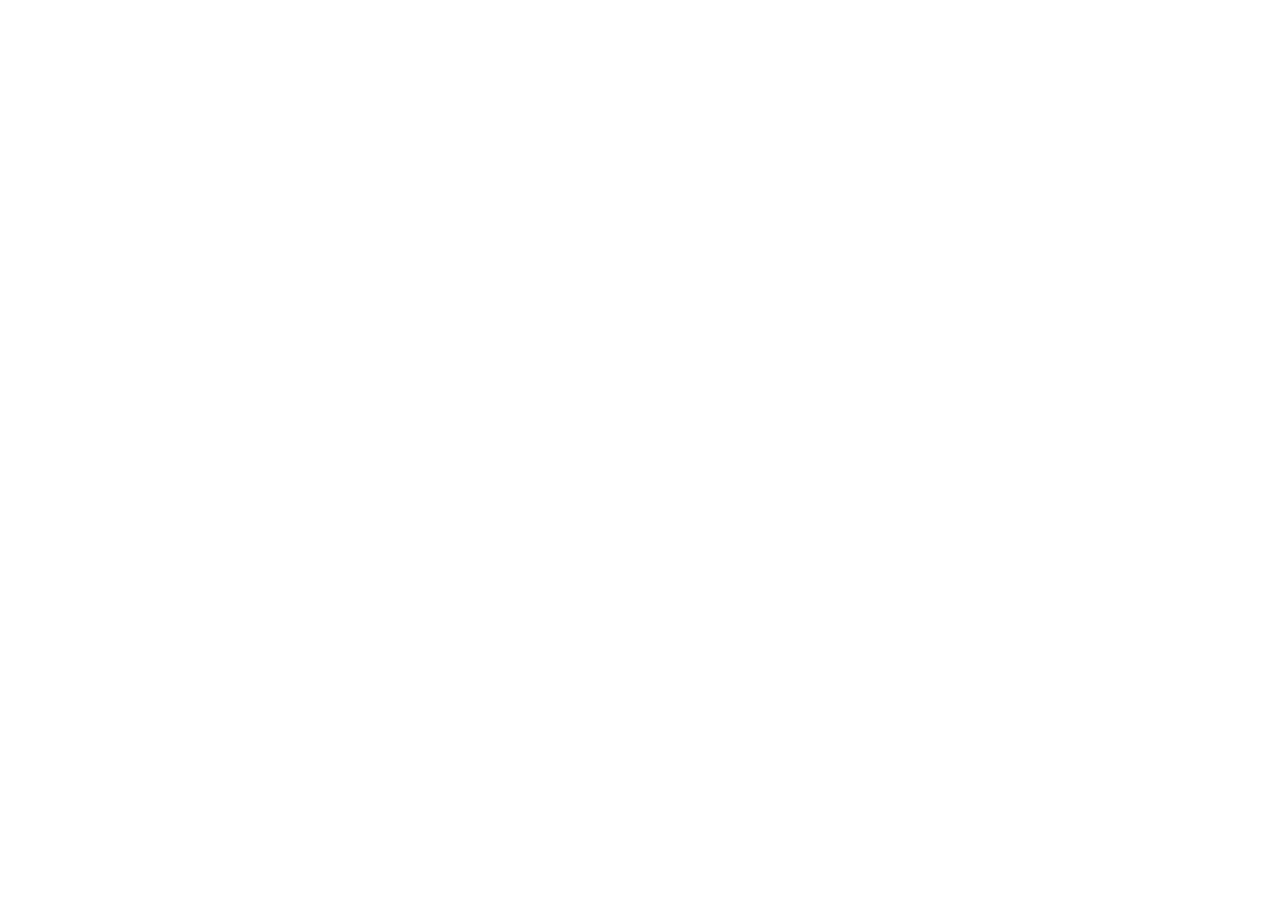
==== index.html @ 9cd95595 "Demo 1.1.0" ====
<!DOCTYPE html>
<html lang="en">

<head>
    <meta charset="utf-8" />
    <meta name="viewport" content="width=device-width, initial-scale=1.0" />
    <base href="/mussel-sheet/" />
    <link rel="icon" href="data:," />
    <link rel="preconnect" href="https://fonts.googleapis.com" />
    <link rel="preconnect" href="https://fonts.gstatic.com" crossorigin />
    <link rel="stylesheet" href="https://fonts.googleapis.com/css2?family=Noto+Sans+JP:wght@400;700&display=swap" />
    <link rel="stylesheet" href="_content/MudBlazor/MudBlazor.min.css" />
    <link rel="stylesheet" href="_content/MusselSheet/MusselSheet.css" />
    <link rel="stylesheet" href="css/app.css" />
</head>

<body>
    <div id="app"></div>

    <script src="_content/MudBlazor/MudBlazor.min.js"></script>
    <script src="js/culture.js"></script>
    <script src="js/download.js"></script>
    <script src="_framework/blazor.webassembly.js"></script>
</body>

</html>
---- _content/MusselSheet/MusselSheet.css ----
/* ---- Variables ---- */

/* :where keeps the specificity at zero, so an app can override these from any selector in any file order */
:where(.mussel-sheet) {
    /* Shared with MusselChart: set them on any container to theme both libraries */
    --mussel-sheet-text-color: var(--mussel-primary-text, #1f2328);
    --mussel-sheet-header-color: var(--mussel-secondary-text, #57606a);
    --mussel-sheet-readonly-color: var(--mussel-secondary-text, #57606a);
    --mussel-sheet-muted-color: var(--mussel-muted-text, #8c959f);
    --mussel-sheet-grid-color: var(--mussel-grid-line, #d0d7de);
    --mussel-sheet-error-color: var(--mussel-critical, #d93025);
    --mussel-sheet-popup-bg: var(--mussel-tooltip-background, #fff);
    --mussel-sheet-popup-border: var(--mussel-tooltip-border, #d0d7de);
    --mussel-sheet-popup-color: var(--mussel-tooltip-text, #1f2328);
    --mussel-sheet-font: 13px/1.2 var(--mussel-font-family, "Segoe UI", system-ui, sans-serif);

    /* Sheet only */
    --mussel-sheet-cell-bg: #fff;
    --mussel-sheet-header-bg: #f6f8fa;
    --mussel-sheet-border-color: #1f2328;
    --mussel-sheet-readonly-bg: #f3f4f6;
    --mussel-sheet-active-color: #1a73e8;
    --mussel-sheet-inactive-color: #8c959f;
    --mussel-sheet-selection-bg: rgb(26 115 232 / 10%);
    --mussel-sheet-selection-border: var(--mussel-sheet-active-color);
    --mussel-sheet-fill-range-color: #5f6368;
    --mussel-sheet-check-size: 18px;
    --mussel-sheet-check-color: var(--mussel-sheet-active-color);
    --mussel-sheet-check-border: #8c959f;
    --mussel-sheet-popup-shadow: 0 4px 14px rgb(0 0 0 / 16%);
    --mussel-sheet-focus-bg: #e8f0fe;
    --mussel-sheet-sunday-color: #d93025;
    --mussel-sheet-saturday-color: #1a73e8;
    --mussel-sheet-outer-border: 1px solid var(--mussel-sheet-grid-color);
    --mussel-sheet-grid-line: var(--mussel-sheet-grid-color);
    --mussel-sheet-freeze-color: #8c959f;
    --mussel-sheet-note-bg: #fffde7;
    --mussel-sheet-note-color: #3d3a1f;
    --mussel-sheet-note-border: #e3dca5;
    --mussel-sheet-changed-color: #1a73e8;
}

/* No dark theme yet: inside MusselChart's .mussel-dark the sheet keeps its light colors */
:where(.mussel-dark) :where(.mussel-sheet) {
    --mussel-primary-text: initial;
    --mussel-secondary-text: initial;
    --mussel-muted-text: initial;
    --mussel-grid-line: initial;
    --mussel-tooltip-background: initial;
    --mussel-tooltip-border: initial;
    --mussel-tooltip-text: initial;
    --mussel-critical: initial;
}

/* ---- Sheet and scroll area ---- */

.mussel-sheet {
    position: relative;
    isolation: isolate;
    box-sizing: border-box;
    border: var(--mussel-sheet-outer-border);
    background: var(--mussel-sheet-cell-bg);
    color: var(--mussel-sheet-text-color);
    font: var(--mussel-sheet-font);
    letter-spacing: normal;
}

.mussel-sheet.mussel-sheet-nogrid {
    --mussel-sheet-grid-line: transparent;
}

.mussel-sheet-viewport {
    position: relative;
    width: 100%;
    height: 100%;
    overflow: auto;
}

.mussel-sheet.mussel-sheet-autosize .mussel-sheet-viewport {
    overflow: visible;
}

.mussel-sheet-content {
    position: relative;
}

.mussel-sheet-row,
.mussel-sheet-colhead,
.mussel-sheet-rest {
    display: grid;
}

/* Cell height follows the row, so tall content cannot spill into the row below */
.mussel-sheet-row,
.mussel-sheet-rest {
    grid-template-rows: 100%;
}

.mussel-sheet-top {
    position: sticky;
    top: 0;
    z-index: 4;
}

.mussel-sheet.mussel-sheet-frozen-rows .mussel-sheet-top {
    box-shadow: 0 1px 0 var(--mussel-sheet-freeze-color);
}

/* Size comes from --mussel-sheet-merge-w and --mussel-sheet-merge-h, written in a per-instance <style> */
.mussel-sheet-cell.mussel-sheet-merge {
    position: relative;
    z-index: 1;
    width: var(--mussel-sheet-merge-w);
    height: var(--mussel-sheet-merge-h);
    line-height: calc(var(--mussel-sheet-merge-h) - 1px);
    --mussel-sheet-row-h: var(--mussel-sheet-merge-h);
}

.mussel-sheet-cell.mussel-sheet-merge.mussel-sheet-va-t,
.mussel-sheet-cell.mussel-sheet-merge.mussel-sheet-va-b,
.mussel-sheet-cell.mussel-sheet-merge.mussel-sheet-ml {
    line-height: 1.4;
}

.mussel-sheet-cell.mussel-sheet-covered {
    border-color: transparent;
    background: transparent;
}

/* A row holding a row-spanning merge keeps rendering so the merged cell can overflow the row */
.mussel-sheet-rest.mussel-sheet-tall {
    content-visibility: visible;
}

/* Off-screen rows skip rendering only here, so row headers and frozen columns can stack above the frame */
.mussel-sheet-rest {
    content-visibility: auto;
}

/* ---- Frozen panes ---- */

/* z-index: frames 1, row header and frozen columns 2, their frames 3, column header and frozen rows 4, frozen-row sink 5-6 */
.mussel-sheet-pane {
    position: sticky;
    width: 0;
    height: 0;
}

.mussel-sheet-pane-l {
    left: 0;
    z-index: 3;
}

.mussel-sheet-pane-ts {
    top: 0;
    z-index: 5;
}

.mussel-sheet-pane-tls {
    top: 0;
    left: 0;
    z-index: 6;
}

/* The page scrolls a sheet without a height: the column headers can stop below a fixed page header */
.mussel-sheet-autosize .mussel-sheet-top,
.mussel-sheet-autosize .mussel-sheet-pane-ts,
.mussel-sheet-autosize .mussel-sheet-pane-tls {
    top: var(--mussel-sheet-sticky-top, 0);
}

.mussel-sheet-pane-t {
    position: absolute;
    top: 0;
    left: 0;
    z-index: 1;
}

.mussel-sheet-pane-tl {
    left: 0;
    z-index: 3;
}

/* ---- Cells and headers ---- */

.mussel-sheet-cell,
.mussel-sheet-rowhead,
.mussel-sheet-colhead-cell,
.mussel-sheet-corner {
    box-sizing: border-box;
    min-width: 0;
    padding: 0 4px;
    overflow: hidden;
    border-right: 1px solid var(--mussel-sheet-grid-line);
    border-bottom: 1px solid var(--mussel-sheet-grid-line);
    white-space: nowrap;
}

.mussel-sheet-rowhead,
.mussel-sheet-colhead-cell,
.mussel-sheet-corner {
    border-color: var(--mussel-sheet-grid-color);
    background: var(--mussel-sheet-header-bg);
    color: var(--mussel-sheet-header-color);
    font-size: 12px;
    text-align: center;
    user-select: none;
}

.mussel-sheet-rowhead,
.mussel-sheet-corner {
    position: sticky;
    left: 0;
    z-index: 2;
}

.mussel-sheet-corner {
    z-index: 4;
}

.mussel-sheet-cell {
    background: var(--mussel-sheet-cell-bg);
    cursor: cell;
    user-select: none;
}

/* ---- Alignment and decorations ---- */

.mussel-sheet-ha-c {
    text-align: center;
}

.mussel-sheet-ha-r {
    text-align: right;
}

.mussel-sheet-va-t {
    line-height: 1.4;
}

.mussel-sheet-va-b {
    padding-top: max(0px, calc(var(--mussel-sheet-row-h) - 1px - 1.4em));
    line-height: 1.4;
}

.mussel-sheet-b {
    font-weight: 600;
}

.mussel-sheet-i {
    font-style: italic;
}

.mussel-sheet-u {
    text-decoration-line: underline;
}

.mussel-sheet-s {
    text-decoration-line: line-through;
}

.mussel-sheet-u.mussel-sheet-s {
    text-decoration-line: underline line-through;
}

.mussel-sheet-cell.mussel-sheet-ml {
    padding-top: 2px;
    line-height: 1.4;
    white-space: pre-wrap;
    overflow-wrap: anywhere;
}

.mussel-sheet-ro {
    background: var(--mussel-sheet-readonly-bg);
    color: var(--mussel-sheet-readonly-color);
}

.mussel-sheet-error {
    box-shadow: inset 0 0 0 2px var(--mussel-sheet-error-color);
}

.mussel-sheet-cell.mussel-sheet-changed {
    background-image: linear-gradient(135deg, var(--mussel-sheet-changed-color) 0 5px, transparent 5px);
}

/* ---- Checkbox ---- */

/* Only a click on it toggles; placed by the row height, as vertical-align: middle drifts with some fonts */
.mussel-sheet-cb,
.mussel-sheet-ct {
    display: inline-block;
    box-sizing: border-box;
    margin-top: calc((var(--mussel-sheet-row-h) - 1px - var(--mussel-sheet-check-size)) / 2);
    vertical-align: top;
    cursor: pointer;
}

.mussel-sheet-va-t > .mussel-sheet-cb,
.mussel-sheet-va-t > .mussel-sheet-ct {
    margin-top: 0;
}

.mussel-sheet-va-b > .mussel-sheet-cb,
.mussel-sheet-va-b > .mussel-sheet-ct {
    margin-top: calc(1.4em - var(--mussel-sheet-check-size));
}

.mussel-sheet-cb {
    position: relative;
    width: var(--mussel-sheet-check-size);
    height: var(--mussel-sheet-check-size);
    border: 2px solid var(--mussel-sheet-check-border);
    border-radius: 3px;
    background: var(--mussel-sheet-cell-bg);
    font-size: 0;
}

.mussel-sheet-cb:hover {
    border-color: var(--mussel-sheet-check-color);
}

.mussel-sheet-cb.mussel-sheet-on {
    border-color: var(--mussel-sheet-check-color);
    background: var(--mussel-sheet-check-color);
}

.mussel-sheet-cb.mussel-sheet-on::after {
    position: absolute;
    top: 42%;
    left: 50%;
    width: 30%;
    height: 58%;
    box-sizing: border-box;
    border: solid #fff;
    border-width: 0 2px 2px 0;
    content: "";
    transform: translate(-50%, -50%) rotate(45deg);
}

.mussel-sheet-ct {
    min-width: var(--mussel-sheet-check-size);
    min-height: var(--mussel-sheet-check-size);
    line-height: var(--mussel-sheet-check-size);
}

.mussel-sheet-ro .mussel-sheet-cb,
.mussel-sheet-ro .mussel-sheet-ct {
    opacity: 0.55;
    cursor: default;
}

/* ---- Borders ---- */

/* A shared border is drawn by the right and bottom sides; colors come from generated classes such as brc0 */
.mussel-sheet-br-thin { border-right: 1px solid var(--mussel-sheet-border-color); }
.mussel-sheet-br-medium { border-right: 2px solid var(--mussel-sheet-border-color); }
.mussel-sheet-br-thick { border-right: 3px solid var(--mussel-sheet-border-color); }
.mussel-sheet-br-dashed { border-right: 1px dashed var(--mussel-sheet-border-color); }
.mussel-sheet-br-dotted { border-right: 1px dotted var(--mussel-sheet-border-color); }
.mussel-sheet-br-double { border-right: 3px double var(--mussel-sheet-border-color); }
.mussel-sheet-bb-thin { border-bottom: 1px solid var(--mussel-sheet-border-color); }
.mussel-sheet-bb-medium { border-bottom: 2px solid var(--mussel-sheet-border-color); }
.mussel-sheet-bb-thick { border-bottom: 3px solid var(--mussel-sheet-border-color); }
.mussel-sheet-bb-dashed { border-bottom: 1px dashed var(--mussel-sheet-border-color); }
.mussel-sheet-bb-dotted { border-bottom: 1px dotted var(--mussel-sheet-border-color); }
.mussel-sheet-bb-double { border-bottom: 3px double var(--mussel-sheet-border-color); }
.mussel-sheet-bl-thin { border-left: 1px solid var(--mussel-sheet-border-color); }
.mussel-sheet-bl-medium { border-left: 2px solid var(--mussel-sheet-border-color); }
.mussel-sheet-bl-thick { border-left: 3px solid var(--mussel-sheet-border-color); }
.mussel-sheet-bl-dashed { border-left: 1px dashed var(--mussel-sheet-border-color); }
.mussel-sheet-bl-dotted { border-left: 1px dotted var(--mussel-sheet-border-color); }
.mussel-sheet-bl-double { border-left: 3px double var(--mussel-sheet-border-color); }
.mussel-sheet-bt-thin { border-top: 1px solid var(--mussel-sheet-border-color); }
.mussel-sheet-bt-medium { border-top: 2px solid var(--mussel-sheet-border-color); }
.mussel-sheet-bt-thick { border-top: 3px solid var(--mussel-sheet-border-color); }
.mussel-sheet-bt-dashed { border-top: 1px dashed var(--mussel-sheet-border-color); }
.mussel-sheet-bt-dotted { border-top: 1px dotted var(--mussel-sheet-border-color); }
.mussel-sheet-bt-double { border-top: 3px double var(--mussel-sheet-border-color); }

/* ---- Active frame, selection and fill handle ---- */

.mussel-sheet-layer {
    position: absolute;
    top: 0;
    left: 0;
    z-index: 1;
    width: 0;
    height: 0;
}

.mussel-sheet-active {
    position: absolute;
    box-sizing: border-box;
    border: 2px solid var(--mussel-sheet-inactive-color);
    pointer-events: none;
}

.mussel-sheet:focus-within .mussel-sheet-active {
    border-color: var(--mussel-sheet-active-color);
}

.mussel-sheet-cap {
    position: absolute;
    background: var(--mussel-sheet-inactive-color);
    pointer-events: none;
}

.mussel-sheet:focus-within .mussel-sheet-cap {
    background: var(--mussel-sheet-active-color);
}

.mussel-sheet .mussel-sheet-cap.mussel-sheet-invalid {
    background: var(--mussel-sheet-error-color);
}

.mussel-sheet-selection {
    position: absolute;
    box-sizing: border-box;
    border: 1px solid var(--mussel-sheet-inactive-color);
    background: rgb(140 149 159 / 12%);
    pointer-events: none;
}

.mussel-sheet:focus-within .mussel-sheet-selection {
    border-color: var(--mussel-sheet-selection-border);
    background: var(--mussel-sheet-selection-bg);
}

.mussel-sheet-fill {
    position: absolute;
    z-index: 2;
    box-sizing: border-box;
    width: 7px;
    height: 7px;
    border: 1px solid var(--mussel-sheet-cell-bg);
    background: var(--mussel-sheet-inactive-color);
    cursor: crosshair;
}

.mussel-sheet:focus-within .mussel-sheet-fill {
    background: var(--mussel-sheet-active-color);
}

.mussel-sheet-fill-range {
    position: absolute;
    box-sizing: border-box;
    border: 1px dashed var(--mussel-sheet-fill-range-color);
    pointer-events: none;
}

.mussel-sheet-probe {
    position: absolute;
    visibility: hidden;
    pointer-events: none;
}

/* ---- Input sink ---- */

/* Transparent while ready and becomes the editor in place; never display:none, which cannot hold focus */
.mussel-sheet-sink {
    position: absolute;
    box-sizing: border-box;
    margin: 0;
    padding: 0 4px;
    overflow: hidden;
    border: 0;
    outline: none;
    background: transparent;
    color: transparent;
    caret-color: transparent;
    font: inherit;
    white-space: pre;
    resize: none;
    pointer-events: none;
}

.mussel-sheet-sink.mussel-sheet-editing {
    --mussel-sheet-ring: var(--mussel-sheet-active-color);
    z-index: 1;
    background: var(--mussel-sheet-cell-bg);
    color: var(--mussel-sheet-text-color);
    caret-color: auto;
    box-shadow: 0 0 0 1px var(--mussel-sheet-ring), inset 0 0 0 1px var(--mussel-sheet-ring);
    pointer-events: auto;
}

.mussel-sheet-sink.mussel-sheet-invalid {
    --mussel-sheet-ring: var(--mussel-sheet-error-color);
}

/* With no headers, the outer line at row 1 / column A would be cut off at the sheet edge, so draw 2px inside */
.mussel-sheet-sink.mussel-sheet-editing.mussel-sheet-edge-t {
    box-shadow: 0 0 0 1px var(--mussel-sheet-ring), inset 0 0 0 1px var(--mussel-sheet-ring), inset 0 2px 0 0 var(--mussel-sheet-ring);
}

.mussel-sheet-sink.mussel-sheet-editing.mussel-sheet-edge-l {
    box-shadow: 0 0 0 1px var(--mussel-sheet-ring), inset 0 0 0 1px var(--mussel-sheet-ring), inset 2px 0 0 0 var(--mussel-sheet-ring);
}

.mussel-sheet-sink.mussel-sheet-editing.mussel-sheet-edge-t.mussel-sheet-edge-l {
    box-shadow: 0 0 0 1px var(--mussel-sheet-ring), inset 0 0 0 1px var(--mussel-sheet-ring), inset 2px 2px 0 0 var(--mussel-sheet-ring);
}

.mussel-sheet-sink.mussel-sheet-ml {
    padding-top: 2px;
    line-height: 1.4;
    white-space: pre-wrap;
    overflow-wrap: anywhere;
}

.mussel-sheet-sink::placeholder {
    color: transparent;
}

.mussel-sheet-sink.mussel-sheet-editing::placeholder {
    color: var(--mussel-sheet-muted-color);
}

/* ---- Drop arrow ---- */

.mussel-sheet-drop {
    position: absolute;
    z-index: 1;
    box-sizing: border-box;
    width: 18px;
    border: 1px solid var(--mussel-sheet-grid-color);
    border-left: 0;
    background: var(--mussel-sheet-header-bg);
    color: var(--mussel-sheet-header-color);
    font-size: 9px;
    text-align: center;
    cursor: pointer;
    user-select: none;
}

.mussel-sheet-drop::before {
    content: "▼";
}

.mussel-sheet-drop:hover {
    color: var(--mussel-sheet-active-color);
}

/* ---- Popups ---- */

/* Placed by JS in viewport coordinates, in the top layer where supported; the resets cancel the popover defaults */
.mussel-sheet-popup,
.mussel-sheet-menu,
.mussel-sheet-custom {
    position: fixed;
    inset: auto;
    z-index: 1000;
    box-sizing: border-box;
    margin: 0;
    padding: 0;
    overflow: visible;
    border: 1px solid var(--mussel-sheet-popup-border);
    border-radius: 4px;
    background: var(--mussel-sheet-popup-bg);
    color: var(--mussel-sheet-popup-color);
    box-shadow: var(--mussel-sheet-popup-shadow);
    font: var(--mussel-sheet-font);
}

.mussel-sheet-popup:not(.mussel-sheet-open),
.mussel-sheet-menu:not(.mussel-sheet-open),
.mussel-sheet-custom:not(.mussel-sheet-open) {
    display: none;
}

/* ---- Context menu ---- */

.mussel-sheet-menu {
    min-width: 200px;
    padding: 4px 0;
    user-select: none;
}

.mussel-sheet-menu-item {
    display: flex;
    gap: 24px;
    align-items: center;
    justify-content: space-between;
    padding: 0 12px;
    line-height: 26px;
    white-space: nowrap;
    cursor: default;
}

.mussel-sheet-menu-item.mussel-sheet-focus {
    background: var(--mussel-sheet-focus-bg);
}

.mussel-sheet-menu-item[aria-disabled="true"] {
    color: var(--mussel-sheet-muted-color);
}

.mussel-sheet-menu-key {
    color: var(--mussel-sheet-muted-color);
    font-size: 12px;
}

.mussel-sheet-menu-sep {
    height: 1px;
    margin: 4px 0;
    background: var(--mussel-sheet-popup-border);
}

/* ---- Custom editor ---- */

.mussel-sheet-custom {
    padding: 4px;
    outline: none;
}

.mussel-sheet-custom.mussel-sheet-invalid {
    border-color: var(--mussel-sheet-error-color);
    box-shadow: 0 0 0 1px var(--mussel-sheet-error-color), var(--mussel-sheet-popup-shadow);
}

/* ---- List ---- */

.mussel-sheet-list {
    max-height: 218px;
    padding: 2px 0;
    overflow-y: auto;
}

.mussel-sheet-item {
    padding: 0 10px;
    line-height: 24px;
    white-space: nowrap;
    cursor: default;
}

.mussel-sheet-item.mussel-sheet-focus {
    background: var(--mussel-sheet-focus-bg);
}

/* ---- Calendar ---- */

.mussel-sheet-cal {
    padding: 6px 8px 4px;
    user-select: none;
}

.mussel-sheet-cal-head,
.mussel-sheet-cal-foot {
    display: flex;
    align-items: center;
    justify-content: space-between;
}

.mussel-sheet-cal-foot {
    justify-content: center;
    margin-top: 2px;
}

.mussel-sheet-cal-title {
    font-weight: 600;
}

.mussel-sheet-cal-head button,
.mussel-sheet-cal-foot button {
    padding: 0 8px;
    border: 0;
    border-radius: 4px;
    background: transparent;
    color: inherit;
    font: inherit;
    line-height: 24px;
    cursor: pointer;
}

.mussel-sheet-cal-head button {
    font-size: 16px;
}

.mussel-sheet-cal-head button:hover,
.mussel-sheet-cal-foot button:hover {
    background: var(--mussel-sheet-header-bg);
}

.mussel-sheet-cal-grid {
    display: grid;
    grid-template-columns: repeat(7, 30px);
    text-align: center;
}

.mussel-sheet-cal-wd {
    color: var(--mussel-sheet-header-color);
    font-size: 11px;
    line-height: 22px;
}

.mussel-sheet-cal-day {
    border-radius: 4px;
    line-height: 26px;
    cursor: pointer;
}

.mussel-sheet-cal-day:hover {
    background: var(--mussel-sheet-header-bg);
}

.mussel-sheet-cal-wd.mussel-sheet-sun,
.mussel-sheet-cal-day.mussel-sheet-sun {
    color: var(--mussel-sheet-sunday-color);
}

.mussel-sheet-cal-wd.mussel-sheet-sat,
.mussel-sheet-cal-day.mussel-sheet-sat {
    color: var(--mussel-sheet-saturday-color);
}

.mussel-sheet-cal-day.mussel-sheet-other {
    opacity: 0.45;
}

.mussel-sheet-cal-day.mussel-sheet-today {
    box-shadow: inset 0 0 0 1px var(--mussel-sheet-active-color);
}

.mussel-sheet-cal-day.mussel-sheet-selected {
    background: var(--mussel-sheet-active-color);
    color: #fff;
}

.mussel-sheet-cal-day.mussel-sheet-focus {
    outline: 2px solid var(--mussel-sheet-active-color);
    outline-offset: -2px;
}

.mussel-sheet-cal-day.mussel-sheet-disabled {
    background: none;
    color: var(--mussel-sheet-muted-color);
    text-decoration: line-through;
    opacity: 0.45;
    cursor: default;
}

/* ---- Input message and error tip ---- */

.mussel-sheet-note {
    position: absolute;
    z-index: 0;
    width: max-content;
    max-width: 280px;
    padding: 4px 8px;
    border: 1px solid var(--mussel-sheet-note-border);
    border-radius: 2px;
    background: var(--mussel-sheet-note-bg);
    color: var(--mussel-sheet-note-color);
    box-shadow: 0 1px 4px rgb(0 0 0 / 12%);
    font-size: 12px;
    line-height: 1.5;
    white-space: pre-line;
    overflow-wrap: anywhere;
    pointer-events: none;
}

.mussel-sheet-tip {
    position: absolute;
    z-index: 2;
    padding: 2px 6px;
    border-radius: 2px;
    background: var(--mussel-sheet-error-color);
    color: #fff;
    font-size: 12px;
    line-height: 1.5;
    white-space: nowrap;
    pointer-events: none;
}
---- css/app.css ----
/* Page: the dense AppBar is 48px */
html {
    scroll-padding-top: 48px;
}

.mussel-sheet {
    --mussel-sheet-sticky-top: 48px;
    --mussel-font-family: "Noto Sans JP", sans-serif;
}

.page-card {
    max-width: 400px;
}

code {
    padding: 1px 4px;
    border-radius: 2px;
    background: var(--mud-palette-background-gray);
    font-family: Consolas, "BIZ UDGothic", monospace;
    font-size: 12px;
}

/* Render mode switch */
.mode-switch {
    display: flex;
    gap: 4px;
}

.mode-switch .active {
    background: var(--mud-palette-surface);
    color: var(--mud-palette-primary);
}

/* Sample frame */
.sample-row {
    display: flex;
    flex-wrap: wrap;
    align-items: center;
    gap: 4px 8px;
}

.sample-grid {
    display: grid;
    grid-template-columns: repeat(auto-fill, minmax(180px, 1fr));
    gap: 12px 8px;
}

.sample-grid .mud-input-control {
    margin: 0;
}

.sample-status,
.sample-note {
    color: var(--mud-palette-text-secondary);
    font-size: 13px;
}

.sample-model {
    max-height: 240px;
    margin-top: 4px;
    padding: 4px 8px;
    overflow: auto;
    border: 1px solid var(--mud-palette-lines-default);
    background: var(--mud-palette-surface);
    font-family: Consolas, "BIZ UDGothic", monospace;
    font-size: 12px;
    line-height: 1.5;
    white-space: pre-wrap;
}

.sample-log {
    margin-top: 4px;
    color: var(--mud-palette-text-secondary);
    font-family: Consolas, "BIZ UDGothic", monospace;
    font-size: 12px;
    line-height: 1.5;
}

.sample-source .mud-expand-panel .mud-expand-panel-header {
    min-height: 0;
    padding: 4px 8px;
    font-size: 13px;
}

.sample-source .mud-expand-panel.mud-panel-expanded {
    margin: 0;
}

.sample-source pre {
    max-height: 400px;
    padding: 4px 8px;
    overflow: auto;
    font-family: Consolas, "BIZ UDGothic", monospace;
    font-size: 12px;
    line-height: 1.5;
}

/* Blazor error UI */
#blazor-error-ui {
    position: fixed;
    bottom: 0;
    left: 0;
    z-index: 1000;
    display: none;
    box-sizing: border-box;
    width: 100%;
    padding: 0.6rem 1.25rem 0.7rem;
    background: lightyellow;
    box-shadow: 0 -1px 2px rgba(0, 0, 0, 0.2);
}

#blazor-error-ui .dismiss {
    position: absolute;
    top: 0.5rem;
    right: 0.75rem;
    cursor: pointer;
}

/* Reconnect modal */
.components-reconnect-first-attempt-visible,
.components-reconnect-repeated-attempt-visible,
.components-reconnect-failed-visible,
.components-pause-visible,
.components-resume-failed-visible,
.components-rejoining-animation {
    display: none;
}

#components-reconnect-modal.components-reconnect-show .components-reconnect-first-attempt-visible,
#components-reconnect-modal.components-reconnect-show .components-rejoining-animation,
#components-reconnect-modal.components-reconnect-paused .components-pause-visible,
#components-reconnect-modal.components-reconnect-resume-failed .components-resume-failed-visible,
#components-reconnect-modal.components-reconnect-retrying,
#components-reconnect-modal.components-reconnect-retrying .components-reconnect-repeated-attempt-visible,
#components-reconnect-modal.components-reconnect-retrying .components-rejoining-animation,
#components-reconnect-modal.components-reconnect-failed,
#components-reconnect-modal.components-reconnect-failed .components-reconnect-failed-visible {
    display: block;
}

#components-reconnect-modal {
    width: 20rem;
    margin: 20vh auto;
    padding: 2rem;
    border: 0;
    border-radius: 0.5rem;
    background-color: white;
    box-shadow: 0 3px 6px 2px rgba(0, 0, 0, 0.3);
    opacity: 0;
    transition: display 0.5s allow-discrete, overlay 0.5s allow-discrete;
    animation: components-reconnect-modal-fadeOutOpacity 0.5s both;
}

#components-reconnect-modal[open] {
    animation: components-reconnect-modal-slideUp 1.5s cubic-bezier(.05, .89, .25, 1.02) 0.3s,
               components-reconnect-modal-fadeInOpacity 0.5s ease-in-out 0.3s;
    animation-fill-mode: both;
}

#components-reconnect-modal::backdrop {
    background-color: rgba(0, 0, 0, 0.4);
    opacity: 1;
    animation: components-reconnect-modal-fadeInOpacity 0.5s ease-in-out;
}

@keyframes components-reconnect-modal-slideUp {
    0% { transform: translateY(30px) scale(0.95); }
    100% { transform: translateY(0); }
}

@keyframes components-reconnect-modal-fadeInOpacity {
    0% { opacity: 0; }
    100% { opacity: 1; }
}

@keyframes components-reconnect-modal-fadeOutOpacity {
    0% { opacity: 1; }
    100% { opacity: 0; }
}

.components-reconnect-container {
    display: flex;
    flex-direction: column;
    align-items: center;
    gap: 1rem;
}

#components-reconnect-modal p {
    margin: 0;
    text-align: center;
}

#components-reconnect-modal button {
    padding: 4px 24px;
    border: 0;
    border-radius: 4px;
    background-color: #6B9ED2;
    color: white;
}

#components-reconnect-modal button:hover {
    background-color: #3B6EA2;
}

#components-reconnect-modal button:active {
    background-color: #6B9ED2;
}

.components-rejoining-animation {
    position: relative;
    width: 80px;
    height: 80px;
}

.components-rejoining-animation div {
    position: absolute;
    border: 3px solid #0087FF;
    border-radius: 50%;
    opacity: 1;
    animation: components-rejoining-animation 1.5s cubic-bezier(0, 0.2, 0.8, 1) infinite;
}

.components-rejoining-animation div:nth-child(2) {
    animation-delay: -0.5s;
}

@keyframes components-rejoining-animation {
    0% { top: 40px; left: 40px; width: 0; height: 0; opacity: 0; }
    4.9% { top: 40px; left: 40px; width: 0; height: 0; opacity: 0; }
    5% { top: 40px; left: 40px; width: 0; height: 0; opacity: 1; }
    100% { top: 0; left: 0; width: 80px; height: 80px; opacity: 0; }
}
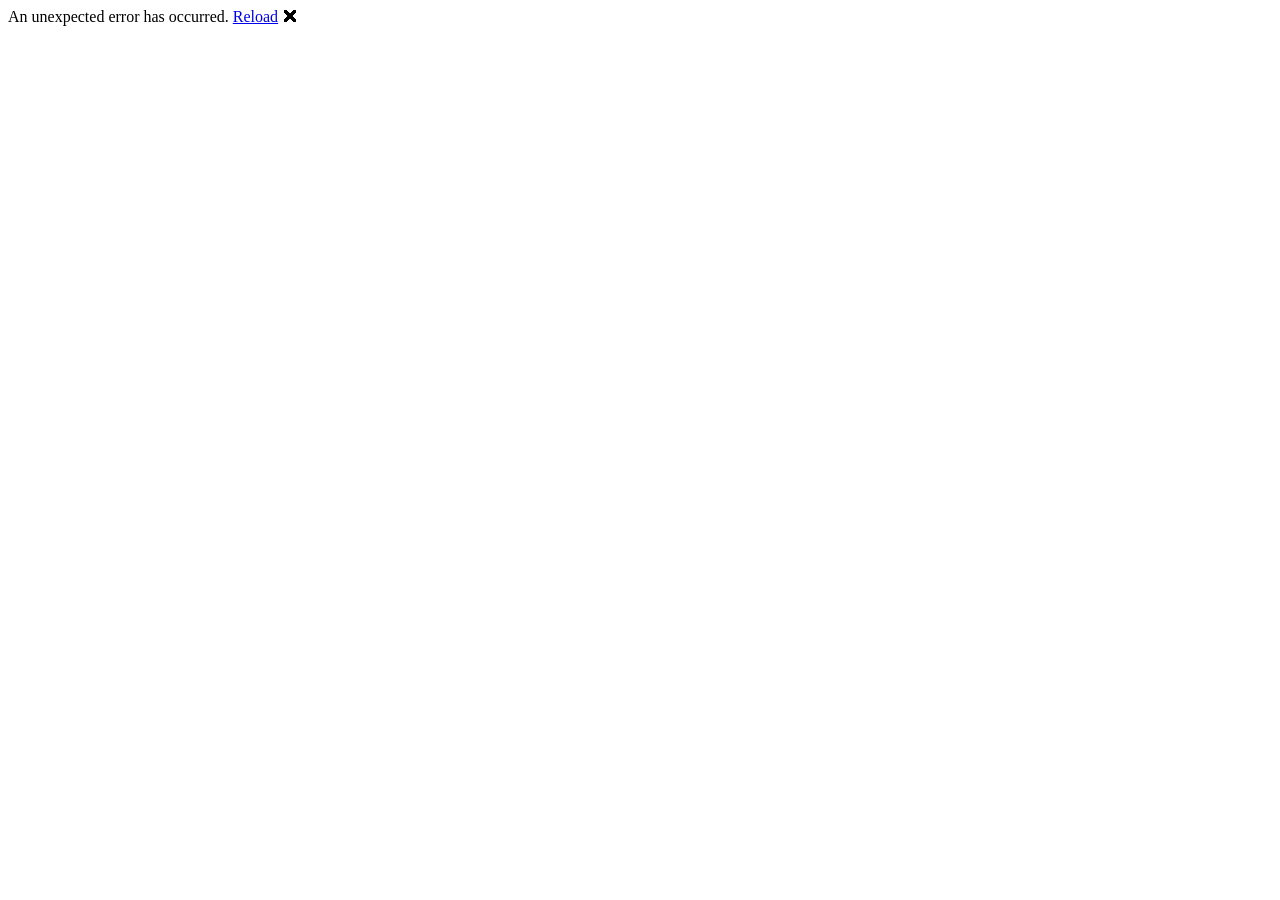
==== commit 67e7ffe6: "Demo v2.0.0" ====
--- a/index.html
+++ b/index.html
@@ -17,9 +17,14 @@
 <body>
     <div id="app"></div>
 
+    <div id="blazor-error-ui" data-nosnippet>
+        An unexpected error has occurred.
+        <a href="." class="reload">Reload</a>
+        <span class="dismiss">🗙</span>
+    </div>
+
     <script src="_content/MudBlazor/MudBlazor.min.js"></script>
     <script src="js/culture.js"></script>
-    <script src="js/download.js"></script>
     <script src="_framework/blazor.webassembly.js"></script>
 </body>
 
--- a/_content/MusselSheet/MusselSheet.css
+++ b/_content/MusselSheet/MusselSheet.css
@@ -2,45 +2,45 @@
 
 /* :where keeps the specificity at zero, so an app can override these from any selector in any file order */
 :where(.mussel-sheet) {
-    /* Shared with MusselChart: set them on any container to theme both libraries */
+    /* Shared with the other Mussel libraries: set them on any container to theme them together */
     --mussel-sheet-text-color: var(--mussel-primary-text, #1f2328);
     --mussel-sheet-header-color: var(--mussel-secondary-text, #57606a);
     --mussel-sheet-readonly-color: var(--mussel-secondary-text, #57606a);
-    --mussel-sheet-muted-color: var(--mussel-muted-text, #8c959f);
+    --mussel-sheet-muted-color: var(--mussel-muted-text, #6e7781);
     --mussel-sheet-grid-color: var(--mussel-grid-line, #d0d7de);
-    --mussel-sheet-error-color: var(--mussel-critical, #d93025);
-    --mussel-sheet-popup-bg: var(--mussel-tooltip-background, #fff);
+    --mussel-sheet-error-color: var(--mussel-critical, #cf222e);
+    --mussel-sheet-popup-bg: var(--mussel-tooltip-background, #ffffff);
     --mussel-sheet-popup-border: var(--mussel-tooltip-border, #d0d7de);
     --mussel-sheet-popup-color: var(--mussel-tooltip-text, #1f2328);
     --mussel-sheet-font: 13px/1.2 var(--mussel-font-family, "Segoe UI", system-ui, sans-serif);
 
     /* Sheet only */
-    --mussel-sheet-cell-bg: #fff;
+    --mussel-sheet-cell-bg: #ffffff;
     --mussel-sheet-header-bg: #f6f8fa;
     --mussel-sheet-border-color: #1f2328;
     --mussel-sheet-readonly-bg: #f3f4f6;
     --mussel-sheet-active-color: #1a73e8;
-    --mussel-sheet-inactive-color: #8c959f;
+    --mussel-sheet-inactive-color: #6e7781;
     --mussel-sheet-selection-bg: rgb(26 115 232 / 10%);
     --mussel-sheet-selection-border: var(--mussel-sheet-active-color);
     --mussel-sheet-fill-range-color: #5f6368;
     --mussel-sheet-check-size: 18px;
     --mussel-sheet-check-color: var(--mussel-sheet-active-color);
-    --mussel-sheet-check-border: #8c959f;
+    --mussel-sheet-check-border: #6e7781;
     --mussel-sheet-popup-shadow: 0 4px 14px rgb(0 0 0 / 16%);
     --mussel-sheet-focus-bg: #e8f0fe;
-    --mussel-sheet-sunday-color: #d93025;
+    --mussel-sheet-sunday-color: #cf222e;
     --mussel-sheet-saturday-color: #1a73e8;
     --mussel-sheet-outer-border: 1px solid var(--mussel-sheet-grid-color);
     --mussel-sheet-grid-line: var(--mussel-sheet-grid-color);
-    --mussel-sheet-freeze-color: #8c959f;
+    --mussel-sheet-freeze-color: #6e7781;
     --mussel-sheet-note-bg: #fffde7;
     --mussel-sheet-note-color: #3d3a1f;
     --mussel-sheet-note-border: #e3dca5;
     --mussel-sheet-changed-color: #1a73e8;
 }
 
-/* No dark theme yet: inside MusselChart's .mussel-dark the sheet keeps its light colors */
+/* No dark theme yet: inside the .mussel-dark of the other Mussel libraries the sheet keeps its light colors */
 :where(.mussel-dark) :where(.mussel-sheet) {
     --mussel-primary-text: initial;
     --mussel-secondary-text: initial;
@@ -331,7 +331,7 @@
     width: 30%;
     height: 58%;
     box-sizing: border-box;
-    border: solid #fff;
+    border: solid #ffffff;
     border-width: 0 2px 2px 0;
     content: "";
     transform: translate(-50%, -50%) rotate(45deg);
@@ -417,7 +417,7 @@
     position: absolute;
     box-sizing: border-box;
     border: 1px solid var(--mussel-sheet-inactive-color);
-    background: rgb(140 149 159 / 12%);
+    background: rgb(110 119 129 / 12%);
     pointer-events: none;
 }
 
@@ -723,7 +723,7 @@
 
 .mussel-sheet-cal-day.mussel-sheet-selected {
     background: var(--mussel-sheet-active-color);
-    color: #fff;
+    color: #ffffff;
 }
 
 .mussel-sheet-cal-day.mussel-sheet-focus {
@@ -765,7 +765,7 @@
     padding: 2px 6px;
     border-radius: 2px;
     background: var(--mussel-sheet-error-color);
-    color: #fff;
+    color: #ffffff;
     font-size: 12px;
     line-height: 1.5;
     white-space: nowrap;
--- a/css/app.css
+++ b/css/app.css
@@ -1,4 +1,4 @@
-/* Page: the dense AppBar is 48px */
+/* Page */
 html {
     scroll-padding-top: 48px;
 }
